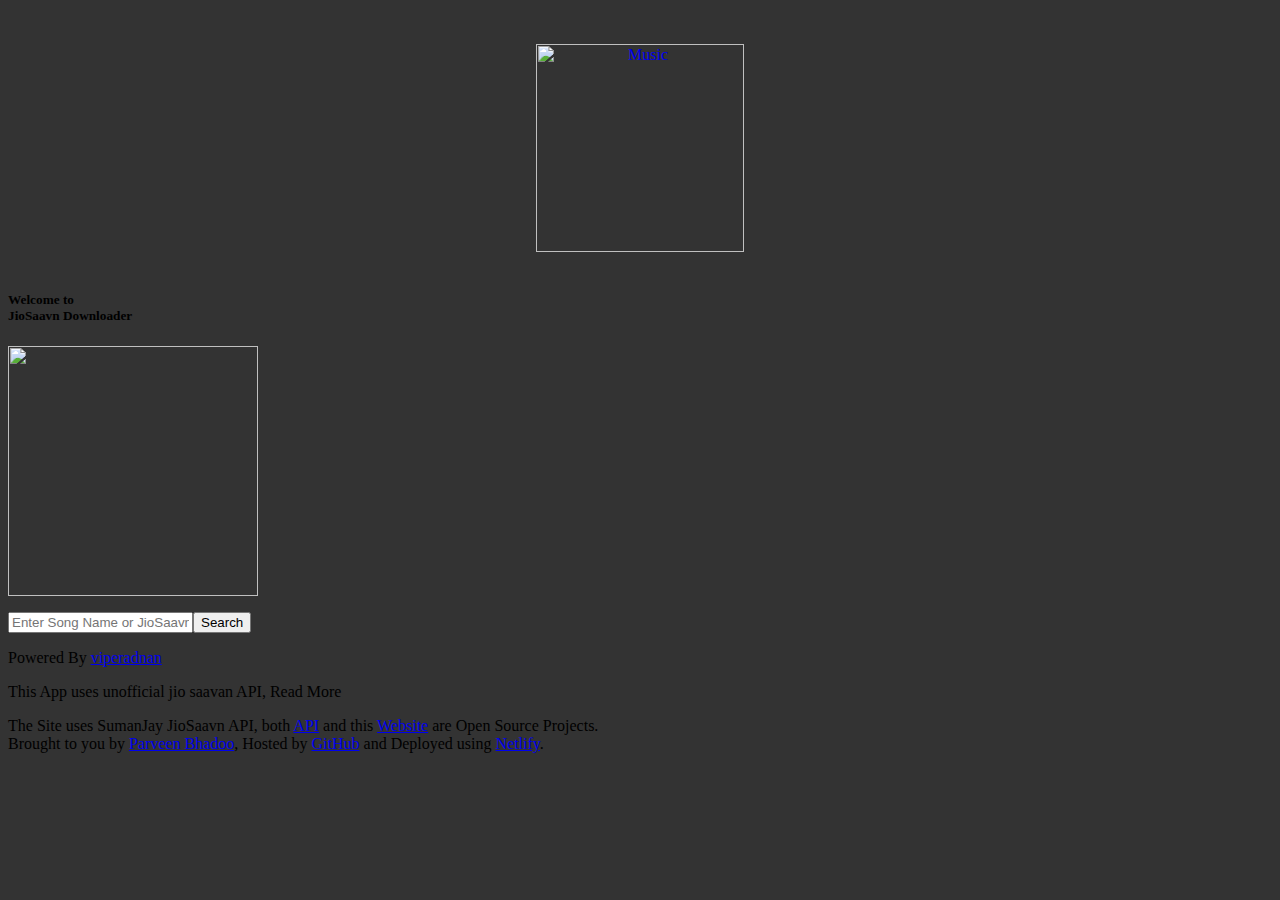
==== album/index.html @ 796414df "Formatted HTML" ====
<html lang="us-en">
   <head>
      <meta charset="utf-8">
      <title>JioSaavn Album Preview</title>
      <link rel="icon shortcut" type="image/x-icon" href="/images/favicon.png" />
      <meta name="viewport" content="width=device-width, initial-scale=1.0">
      <link href="https://stackpath.bootstrapcdn.com/bootstrap/4.5.0/css/bootstrap.min.css" rel="stylesheet" integrity="sha384-9aIt2nRpC12Uk9gS9baDl411NQApFmC26EwAOH8WgZl5MYYxFfc+NcPb1dKGj7Sk" crossorigin="anonymous">
      <link rel="stylesheet" href="/css/style.css">
      <script async src="https://www.googletagmanager.com/gtag/js?id=UA-104532450-8"></script><script>window.dataLayer=window.dataLayer||[];function gtag(){dataLayer.push(arguments);}gtag('js',new Date());gtag('config','UA-104532450-8');</script> 
   </head>
   <body style="background-color: #333;">
      <main>
         <div class="container min-height">
            <center><br><br><a href="/"><img src="/images/logo.png" alt="Music" width="208px"></a><br><br></center>
            <p id="status" class="center"></p>
            <form id="switch" action="/">
               <div id="input"></div>
            </form>
            <p id="download" class="center"></p>
            <p class="center">Powered By <a href="https://viperadnan-git.github.io">viperadnan</a>
            <p onclick="switchfunc()" class="center">This App uses unofficial jio saavan API, Read More</p>
            <div id="footer">
               <p class="center">The Site uses SumanJay JioSaavn API, both <a href="https://github.com/cyberboysumanjay/JioSaavnAPI">API</a> and this <a href="https://github.com/ParveenBhadooOfficial/Jio-Saavn-Downloader">Website</a> are Open Source Projects.<br>Brought to you by <a href="https://github.com/ParveenBhadooOfficial">Parveen Bhadoo</a>, Hosted by <a href="https://github.com">GitHub</a> and Deployed using <a href="https://netlify.com">Netlify</a>.</p>
            </div>
            <script src="/js/album.js"></script> 
         </div>
      </main>
   </body>
</html>
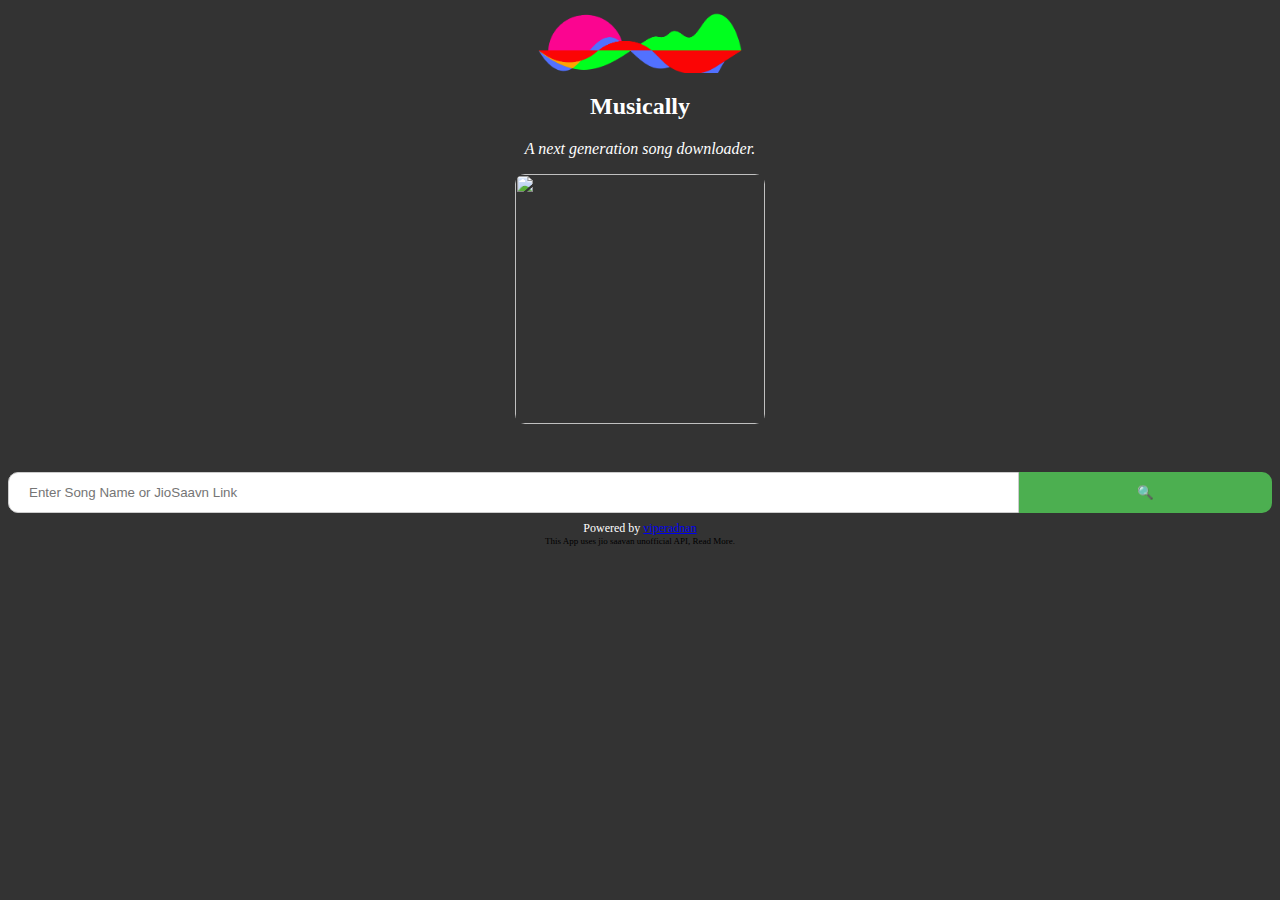
==== commit c91d9f07: "Update index.html" ====
--- a/album/index.html
+++ b/album/index.html
@@ -1,7 +1,9 @@
 <html lang="us-en">
    <head>
       <meta charset="utf-8">
-      <title>JioSaavn Album Preview</title>
+      <title>Musically</title>
+      <meta name="theme-color" content="#ffffff">
+      <meta name="language" content="en">
       <link rel="icon shortcut" type="image/x-icon" href="/images/favicon.png" />
       <meta name="viewport" content="width=device-width, initial-scale=1.0">
       <link href="https://stackpath.bootstrapcdn.com/bootstrap/4.5.0/css/bootstrap.min.css" rel="stylesheet" integrity="sha384-9aIt2nRpC12Uk9gS9baDl411NQApFmC26EwAOH8WgZl5MYYxFfc+NcPb1dKGj7Sk" crossorigin="anonymous">
@@ -11,16 +13,16 @@
    <body style="background-color: #333;">
       <main>
          <div class="container min-height">
-            <center><br><br><a href="/"><img src="/images/logo.png" alt="Music" width="208px"></a><br><br></center>
+            <center><a href="/"><img src="/images/logo.png" alt="Musically" width="258px"></a><br></center>
             <p id="status" class="center"></p>
+            <p id="download" class="center"></p>
             <form id="switch" action="/">
                <div id="input"></div>
             </form>
-            <p id="download" class="center"></p>
-            <p class="center">Powered By <a href="https://viperadnan-git.github.io">viperadnan</a>
-            <p onclick="switchfunc()" class="center">This App uses unofficial jio saavan API, Read More</p>
+            <p style="color: white; font-size: 12px; text-align: center; margin: 0;">Powered by <a href="https://viperadnan-git.github.io">viperadnan</a>
+            <p onclick="switchfunc()" class="center" style="font-size: 9px;">This App uses jio saavan unofficial API, Read More.</p>
             <div id="footer">
-               <p class="center">The Site uses SumanJay JioSaavn API, both <a href="https://github.com/cyberboysumanjay/JioSaavnAPI">API</a> and this <a href="https://github.com/ParveenBhadooOfficial/Jio-Saavn-Downloader">Website</a> are Open Source Projects.<br>Brought to you by <a href="https://github.com/ParveenBhadooOfficial">Parveen Bhadoo</a>, Hosted by <a href="https://github.com">GitHub</a> and Deployed using <a href="https://netlify.com">Netlify</a>.</p>
+               <p class="center" style="color: white; font-size: 10px;">This site uses Unofficial JioSaavn API, both <a href="https://github.com/cyberboysumanjay/JioSaavnAPI">API</a> and this <a href="https://github.com/ParveenBhadooOfficial/Jio-Saavn-Downloader">Website</a> are Open Source Projects.<br>Brought to you by <a href="https://viperadnan-git.github.io">Adnan Ahmad</a>, Hosted by <a href="https://github.com">GitHub</a> and Deployed using <a href="https://netlify.com">Netlify</a>.</p>
             </div>
             <script src="/js/album.js"></script> 
          </div>
--- a/css/style.css
+++ b/css/style.css
@@ -0,0 +1,91 @@
+input[type=text],
+select {
+    width: 80%;
+    padding: 12px 20px;
+    margin: 8px 0;
+    float: left;
+    display: inline-block;
+    border: 1px solid #ccc;
+    border-radius: 10px 0 0 10px;
+    box-sizing: border-box;
+}
+
+input[type=submit] {
+    width: 20%;
+    background-color: #4caf50;
+    color: #fff;
+    padding: 13px 20px;
+    margin: 8px 0;
+    border: none;
+    border-radius: 0 10px 10px 0;
+    cursor: pointer;
+    float: left;
+}
+
+input[type=submit]:hover {
+    background-color: #45a049;
+}
+
+#footer {
+    display: none;
+}
+
+.center {
+    text-align: center;
+    padding: 0 0 4px 0;
+    margin: 0 0 4px 0;
+}
+
+a.button7 {
+    display: inline-block;
+    padding: .7em 1.7em;
+    border-radius: 10px;
+    box-sizing: border-box;
+    text-decoration: none;
+    font-family: Roboto, sans-serif;
+    font-weight: 400;
+    color: #fff;
+    background-color: #3369ff;
+    box-shadow: inset 0 -.6em 1em -.35em rgba(0, 0, 0, .17), inset 0 .6em 2em -.3em rgba(255, 255, 255, .15), inset 0 0 0 .05em rgba(255, 255, 255, .12);
+    text-align: center;
+    position: relative;
+}
+
+a.button7:active {
+    box-shadow: inset 0 .6em 2em -.3em rgba(0, 0, 0, .15), inset 0 0 0 .05em rgba(255, 255, 255, .12);
+}
+
+@keyframes bgcolor {
+    0% {
+        background-color: #45a3e5
+    }
+
+    30% {
+        background-color: #66bf39
+    }
+
+    60% {
+        background-color: #eb670f
+    }
+
+    90% {
+        background-color: #f35
+    }
+
+    100% {
+        background-color: #864cbf
+    }
+}
+
+body {
+    -webkit-animation: bgcolor 30s infinite;
+    animation: bgcolor 15s infinite;
+    -webkit-animation-direction: alternate;
+    animation-direction: alternate;
+}
+@media all and (max-width:30em) {
+    a.button7 {
+        display: block;
+        margin: .4em auto
+    }
+}
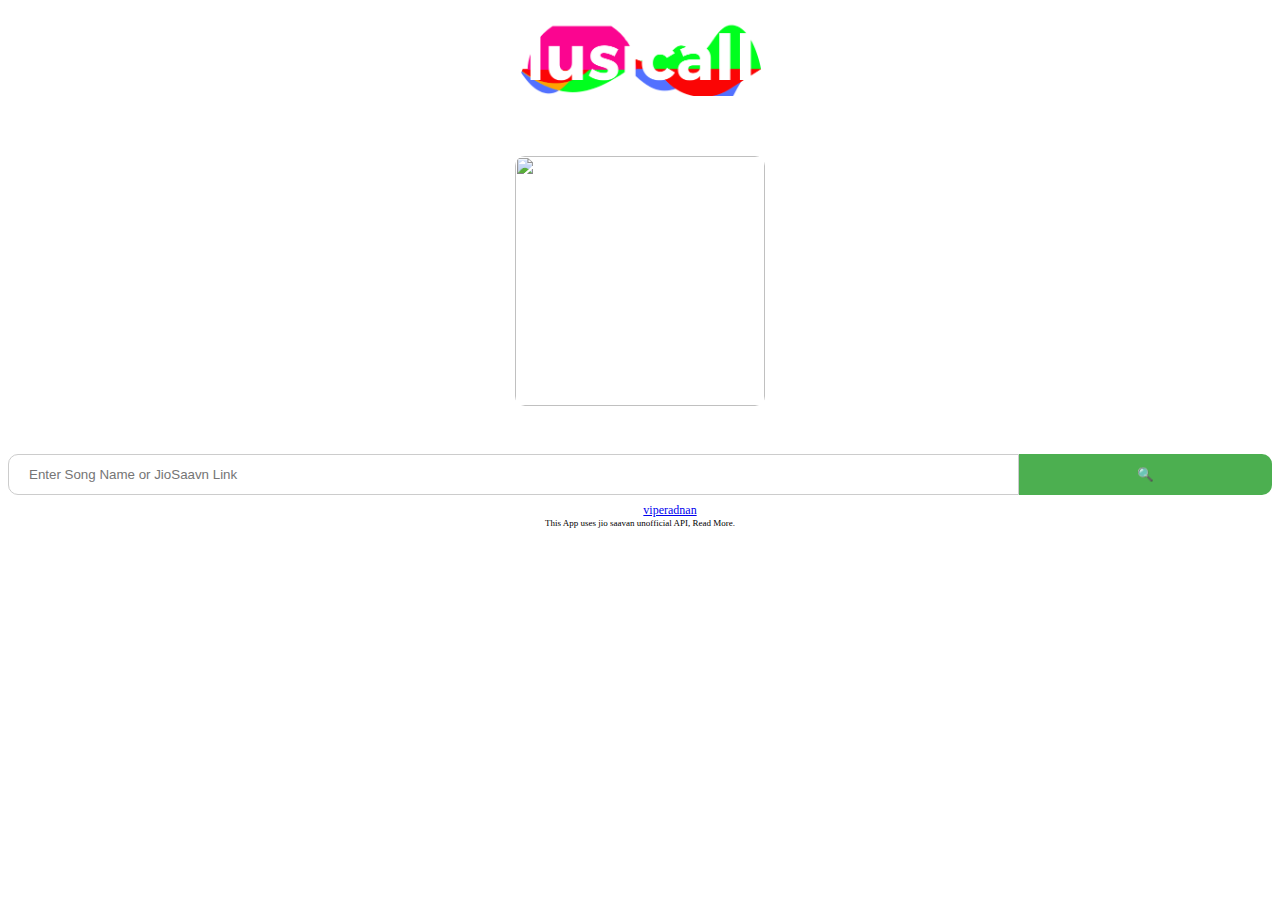
==== commit 29982a4a: "Update index.html" ====
--- a/album/index.html
+++ b/album/index.html
@@ -13,7 +13,7 @@
    <body style="background-color: #333;">
       <main>
          <div class="container min-height">
-            <center><a href="/"><img src="/images/logo.png" alt="Musically" width="258px"></a><br></center>
+            <center><a href="/"><img src="/images/logo.png" alt="Musically" width="308px" style="margin:10px 10px;"></a></center>
             <p id="status" class="center"></p>
             <p id="download" class="center"></p>
             <form id="switch" action="/">
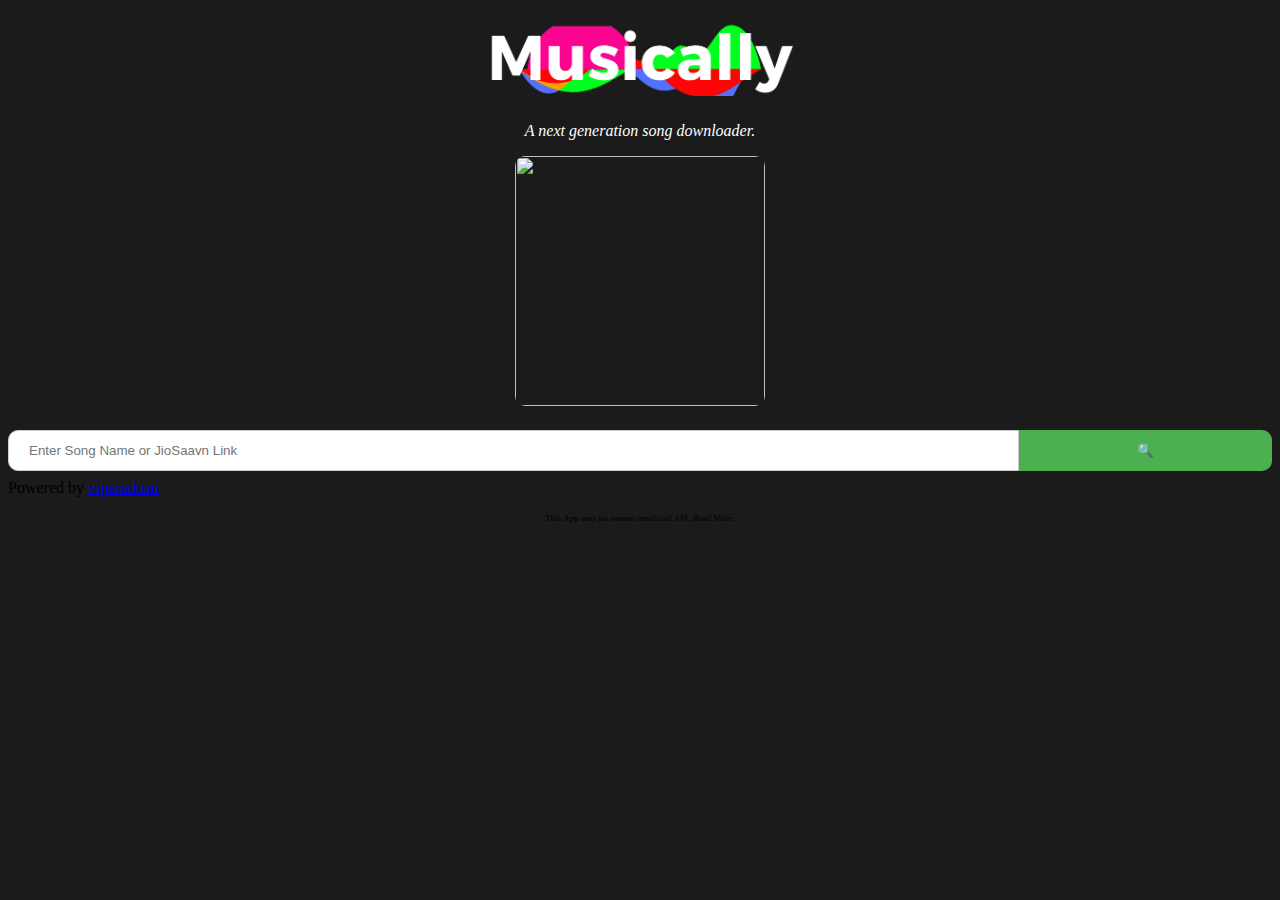
==== commit ec4587cc: "Update index.html" ====
--- a/album/index.html
+++ b/album/index.html
@@ -19,7 +19,7 @@
             <form id="switch" action="/">
                <div id="input"></div>
             </form>
-            <p style="color: white; font-size: 12px; text-align: center; margin: 0;">Powered by <a href="https://viperadnan-git.github.io">viperadnan</a>
+            <p class="watermark">Powered by <a href="https://viperadnan-git.github.io">viperadnan</a>
             <p onclick="switchfunc()" class="center" style="font-size: 9px;">This App uses jio saavan unofficial API, Read More.</p>
             <div id="footer">
                <p class="center" style="color: white; font-size: 10px;">This site uses Unofficial JioSaavn API, both <a href="https://github.com/cyberboysumanjay/JioSaavnAPI">API</a> and this <a href="https://github.com/ParveenBhadooOfficial/Jio-Saavn-Downloader">Website</a> are Open Source Projects.<br>Brought to you by <a href="https://viperadnan-git.github.io">Adnan Ahmad</a>, Hosted by <a href="https://github.com">GitHub</a> and Deployed using <a href="https://netlify.com">Netlify</a>.</p>
--- a/css/style.css
+++ b/css/style.css
@@ -32,8 +32,7 @@
 
 .center {
     text-align: center;
-    padding: 0 0 4px 0;
-    margin: 0 0 4px 0;
+    margin-bottom: 4px;
 }
 
 a.button7 {
@@ -55,33 +54,8 @@
     box-shadow: inset 0 .6em 2em -.3em rgba(0, 0, 0, .15), inset 0 0 0 .05em rgba(255, 255, 255, .12);
 }
 
-@keyframes bgcolor {
-    0% {
-        background-color: #45a3e5
-    }
-
-    30% {
-        background-color: #66bf39
-    }
-
-    60% {
-        background-color: #eb670f
-    }
-
-    90% {
-        background-color: #f35
-    }
-
-    100% {
-        background-color: #864cbf
-    }
-}
-
 body {
-    -webkit-animation: bgcolor 30s infinite;
-    animation: bgcolor 15s infinite;
-    -webkit-animation-direction: alternate;
-    animation-direction: alternate;
+    background-color: #1B1B1B;
 }
 @media all and (max-width:30em) {
     a.button7 {
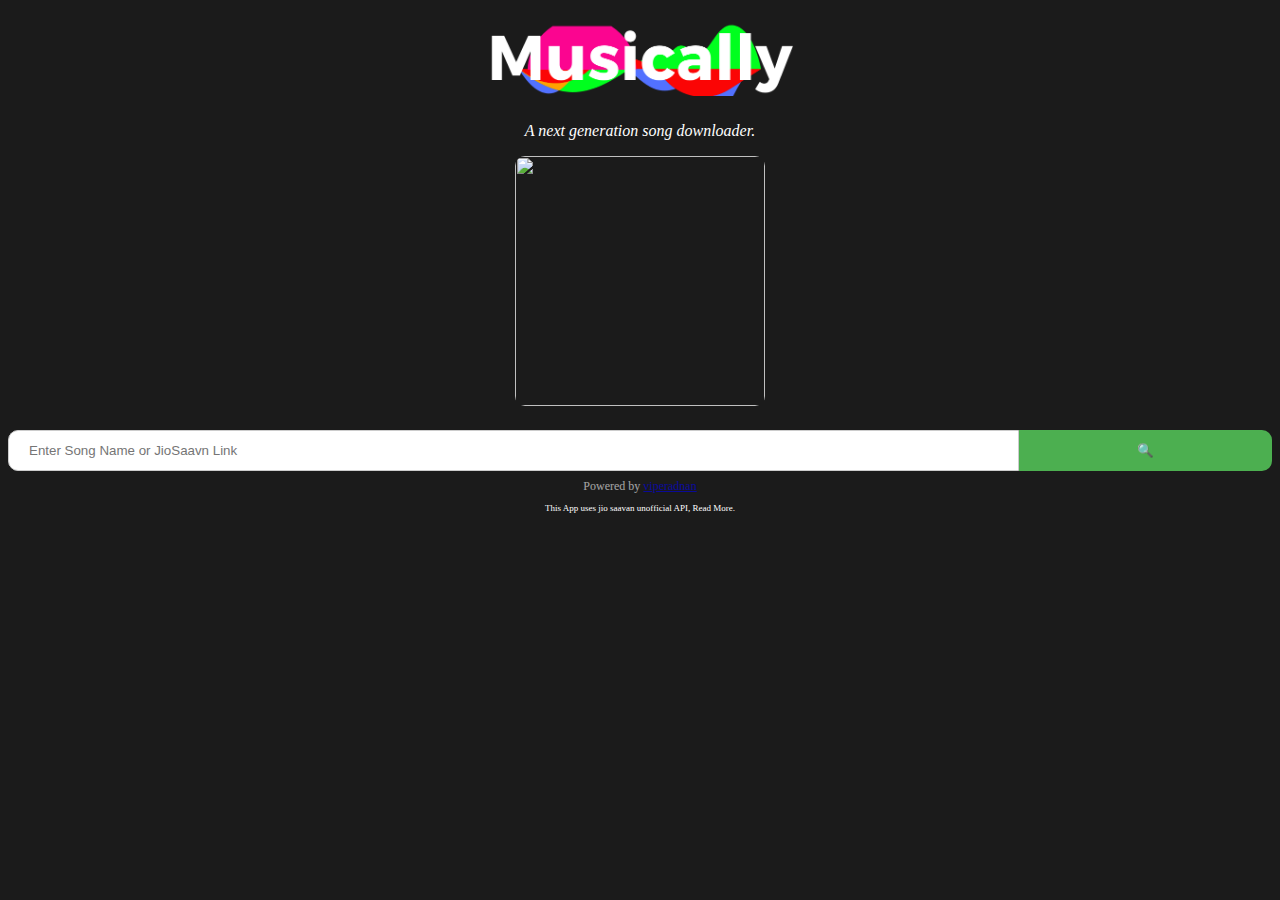
==== commit bd699edb: "Update index.html" ====
--- a/album/index.html
+++ b/album/index.html
@@ -20,9 +20,9 @@
                <div id="input"></div>
             </form>
             <p class="watermark">Powered by <a href="https://viperadnan-git.github.io">viperadnan</a>
-            <p onclick="switchfunc()" class="center" style="font-size: 9px;">This App uses jio saavan unofficial API, Read More.</p>
+            <p onclick="switchfunc()" class="watermark" style="font-size: 9px;">This App uses jio saavan unofficial API, Read More.</p>
             <div id="footer">
-               <p class="center" style="color: white; font-size: 10px;">This site uses Unofficial JioSaavn API, both <a href="https://github.com/cyberboysumanjay/JioSaavnAPI">API</a> and this <a href="https://github.com/ParveenBhadooOfficial/Jio-Saavn-Downloader">Website</a> are Open Source Projects.<br>Brought to you by <a href="https://viperadnan-git.github.io">Adnan Ahmad</a>, Hosted by <a href="https://github.com">GitHub</a> and Deployed using <a href="https://netlify.com">Netlify</a>.</p>
+               <p class="watermark">This site uses Unofficial JioSaavn API, both <a href="https://github.com/cyberboysumanjay/JioSaavnAPI">API</a> and this <a href="https://github.com/ParveenBhadooOfficial/Jio-Saavn-Downloader">Website</a> are Open Source Projects.<br>Brought to you by <a href="https://viperadnan-git.github.io">Adnan Ahmad</a>, Hosted by <a href="https://github.com">GitHub</a> and Deployed using <a href="https://netlify.com">Netlify</a>.</p>
             </div>
             <script src="/js/album.js"></script> 
          </div>
--- a/css/style.css
+++ b/css/style.css
@@ -53,7 +53,13 @@
 a.button7:active {
     box-shadow: inset 0 .6em 2em -.3em rgba(0, 0, 0, .15), inset 0 0 0 .05em rgba(255, 255, 255, .12);
 }
-
+.watermark {
+    color: white;
+    margin: auto;
+    font-size: 12px;
+    text-align: center;
+    opacity: 0.6;
+}
 body {
     background-color: #1B1B1B;
 }
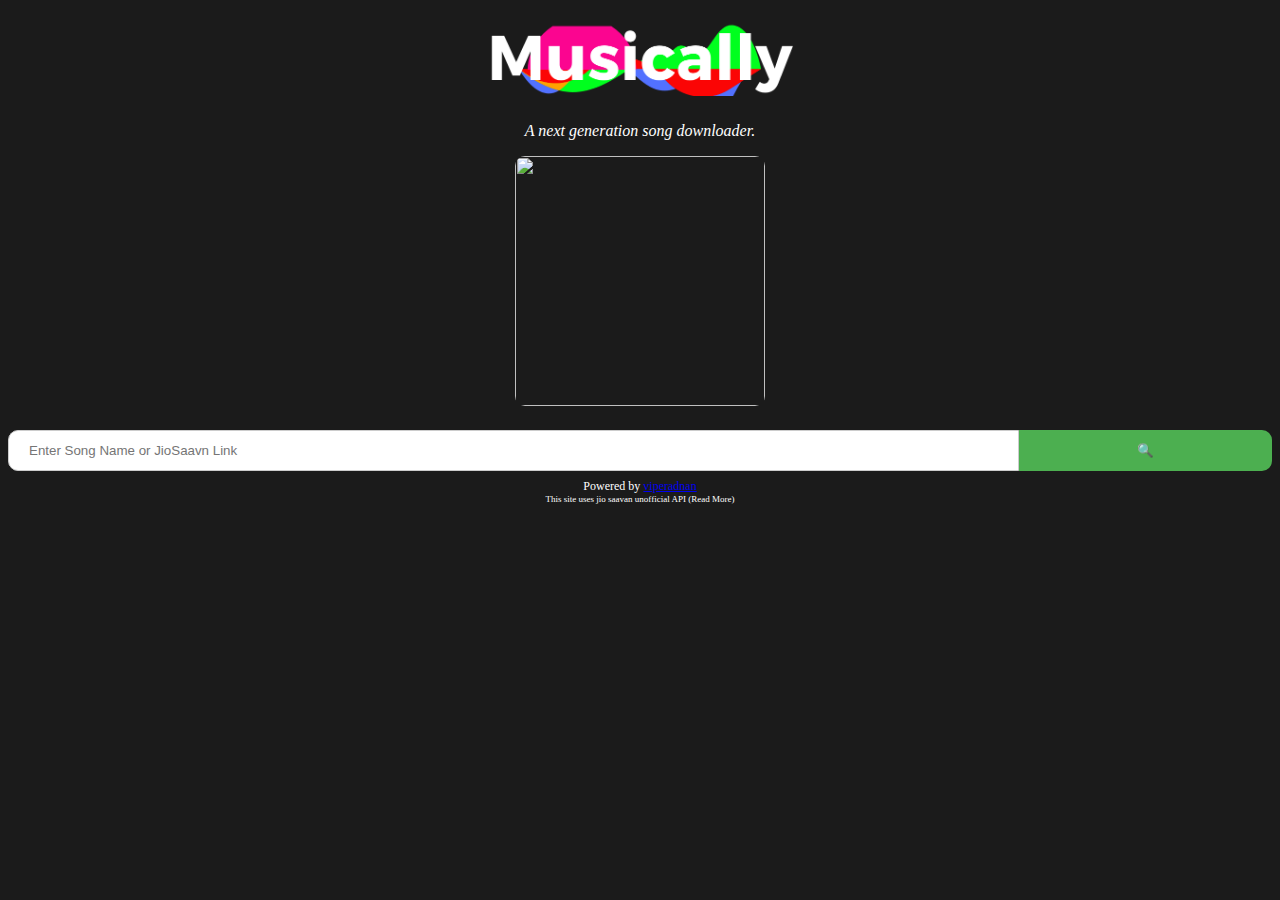
==== commit 6743765b: "Update index.html" ====
--- a/album/index.html
+++ b/album/index.html
@@ -20,7 +20,7 @@
                <div id="input"></div>
             </form>
             <p class="watermark">Powered by <a href="https://viperadnan-git.github.io">viperadnan</a>
-            <p onclick="switchfunc()" class="watermark" style="font-size: 9px;">This App uses jio saavan unofficial API, Read More.</p>
+            <p onclick="switchfunc()" class="watermark" style="font-size: 9px;">This site uses jio saavan unofficial API (Read More)</p>
             <div id="footer">
                <p class="watermark">This site uses Unofficial JioSaavn API, both <a href="https://github.com/cyberboysumanjay/JioSaavnAPI">API</a> and this <a href="https://github.com/ParveenBhadooOfficial/Jio-Saavn-Downloader">Website</a> are Open Source Projects.<br>Brought to you by <a href="https://viperadnan-git.github.io">Adnan Ahmad</a>, Hosted by <a href="https://github.com">GitHub</a> and Deployed using <a href="https://netlify.com">Netlify</a>.</p>
             </div>
--- a/css/style.css
+++ b/css/style.css
@@ -34,7 +34,12 @@
     text-align: center;
     margin-bottom: 4px;
 }
-
+.watermark{
+    font-size: 12px;
+    color: white;
+    text-align: center;
+    margin: 0;
+}
 a.button7 {
     display: inline-block;
     padding: .7em 1.7em;
@@ -53,13 +58,7 @@
 a.button7:active {
     box-shadow: inset 0 .6em 2em -.3em rgba(0, 0, 0, .15), inset 0 0 0 .05em rgba(255, 255, 255, .12);
 }
-.watermark {
-    color: white;
-    margin: auto;
-    font-size: 12px;
-    text-align: center;
-    opacity: 0.6;
-}
+
 body {
     background-color: #1B1B1B;
 }
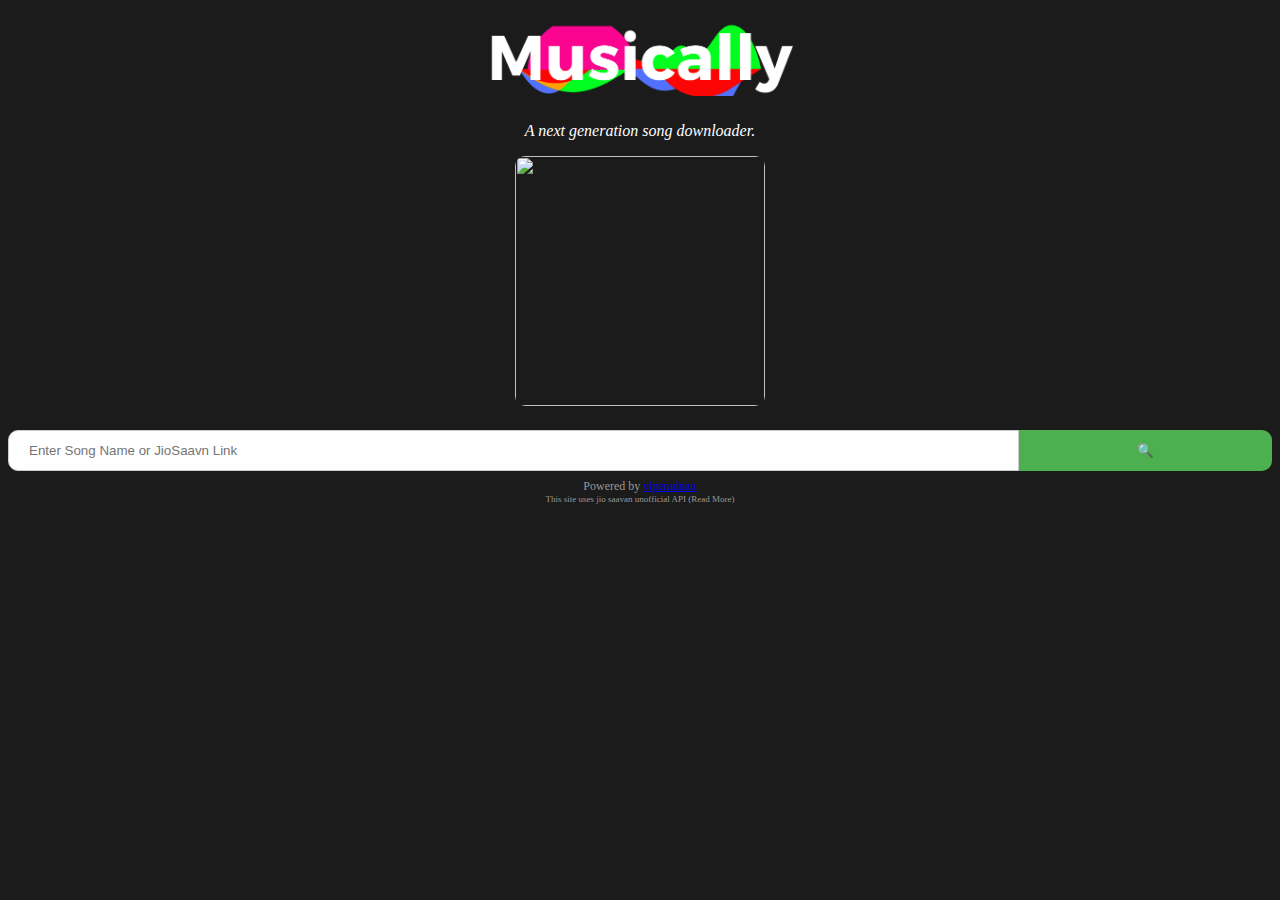
==== commit 274ddcee: "Update index.html" ====
--- a/album/index.html
+++ b/album/index.html
@@ -10,7 +10,7 @@
       <link rel="stylesheet" href="/css/style.css">
       <script async src="https://www.googletagmanager.com/gtag/js?id=UA-104532450-8"></script><script>window.dataLayer=window.dataLayer||[];function gtag(){dataLayer.push(arguments);}gtag('js',new Date());gtag('config','UA-104532450-8');</script> 
    </head>
-   <body style="background-color: #333;">
+   <body>
       <main>
          <div class="container min-height">
             <center><a href="/"><img src="/images/logo.png" alt="Musically" width="308px" style="margin:10px 10px;"></a></center>
--- a/css/style.css
+++ b/css/style.css
@@ -36,7 +36,7 @@
 }
 .watermark{
     font-size: 12px;
-    color: white;
+    color: #989898;
     text-align: center;
     margin: 0;
 }
